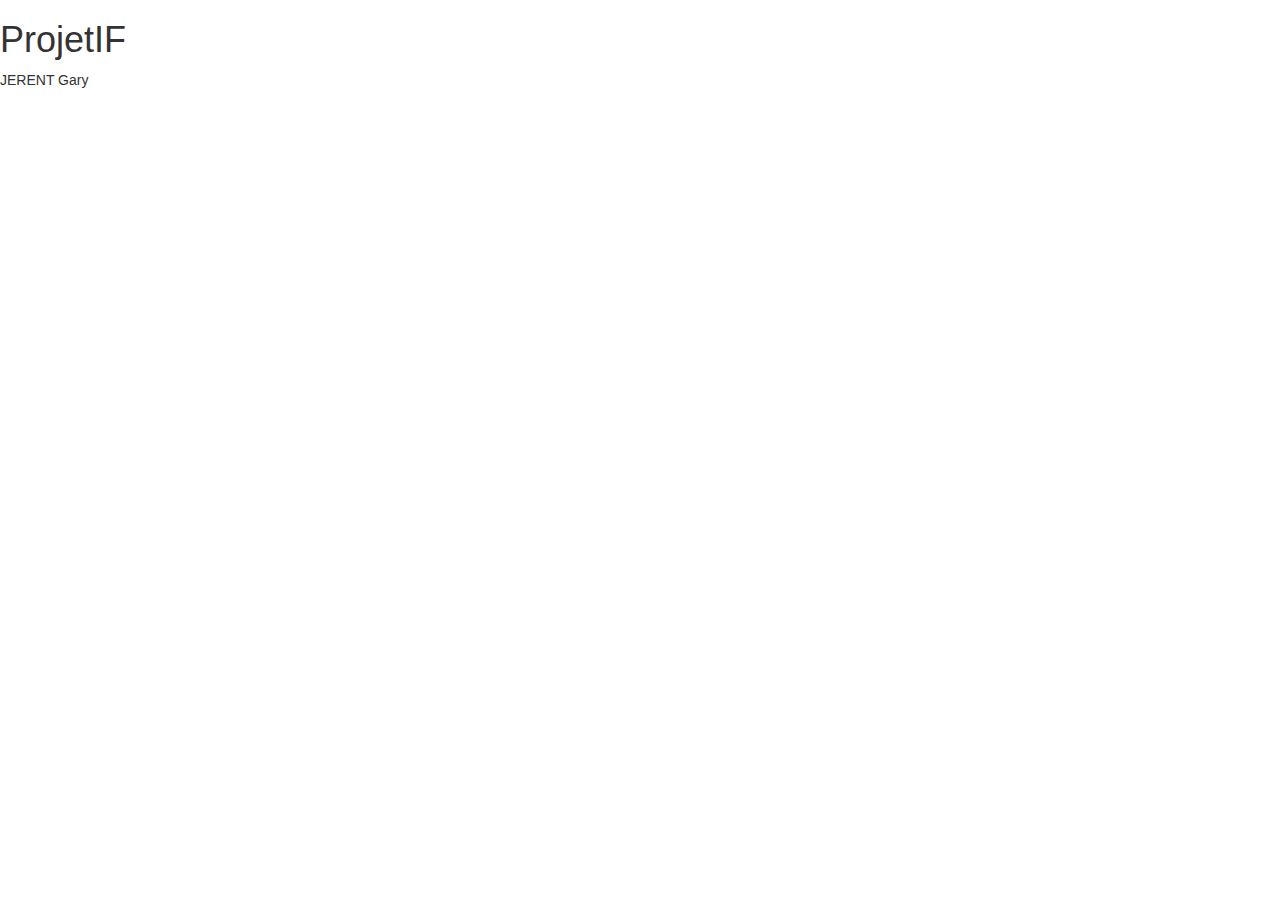
==== index.html @ 2835a8ca "Test1" ====
<!DOCTYPE html>
<html>
    <head>
        <meta charset="utf-8" />
        <link rel="stylesheet" href="https://maxcdn.bootstrapcdn.com/bootstrap/3.3.7/css/bootstrap.min.css"/>
        <title></title>
    </head>

    <body>
        <header>
        <p><h1>ProjetIF</h1></p>
        </header>

        <div class="row">

        <div class="col-md-3">
                <p>JERENT Gary</p>
        </div>


        </div>     


        <script src="https://maxcdn.bootstrapcdn.com/bootstrap/3.3.7/js/bootstrap.min.js"></script>
        <script src="https://ajax.googleapis.com/ajax/libs/jquery/3.1.1/jquery.min.js"></script>
        <script src="../custom.js"></script>
    </body>
</html>
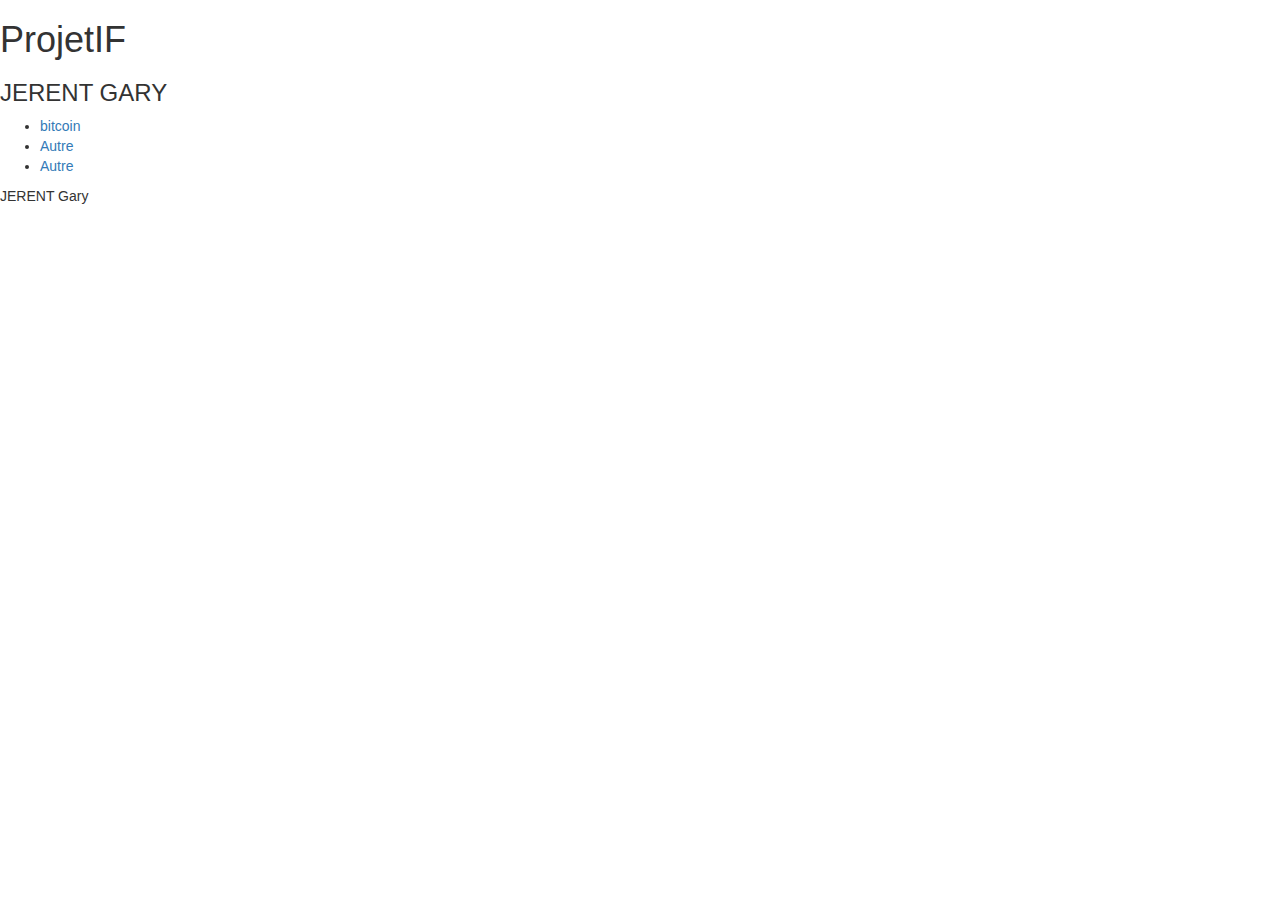
==== commit 70c73408: "initilialisation de mon repertore pour le site web" ====
--- a/index.html
+++ b/index.html
@@ -8,7 +8,14 @@
 
     <body>
         <header>
-        <p><h1>ProjetIF</h1></p>
+        <p><h1>ProjetIF</h1>   <h3>JERENT GARY</h3></p>
+                <nav>
+             <ul>
+                <li><a href="bitcoin/index.html">bitcoin</a></li>
+                <li><a href="#">Autre</a></li>
+                <li><a href="#">Autre</a></li>
+            </ul>
+        </nav>
         </header>
 
         <div class="row">
@@ -18,11 +25,10 @@
         </div>
 
 
-        </div>     
-
+        </div> 
 
         <script src="https://maxcdn.bootstrapcdn.com/bootstrap/3.3.7/js/bootstrap.min.js"></script>
         <script src="https://ajax.googleapis.com/ajax/libs/jquery/3.1.1/jquery.min.js"></script>
-        <script src="../custom.js"></script>
+        <script src="js/custom.js"></script>
     </body>
 </html>